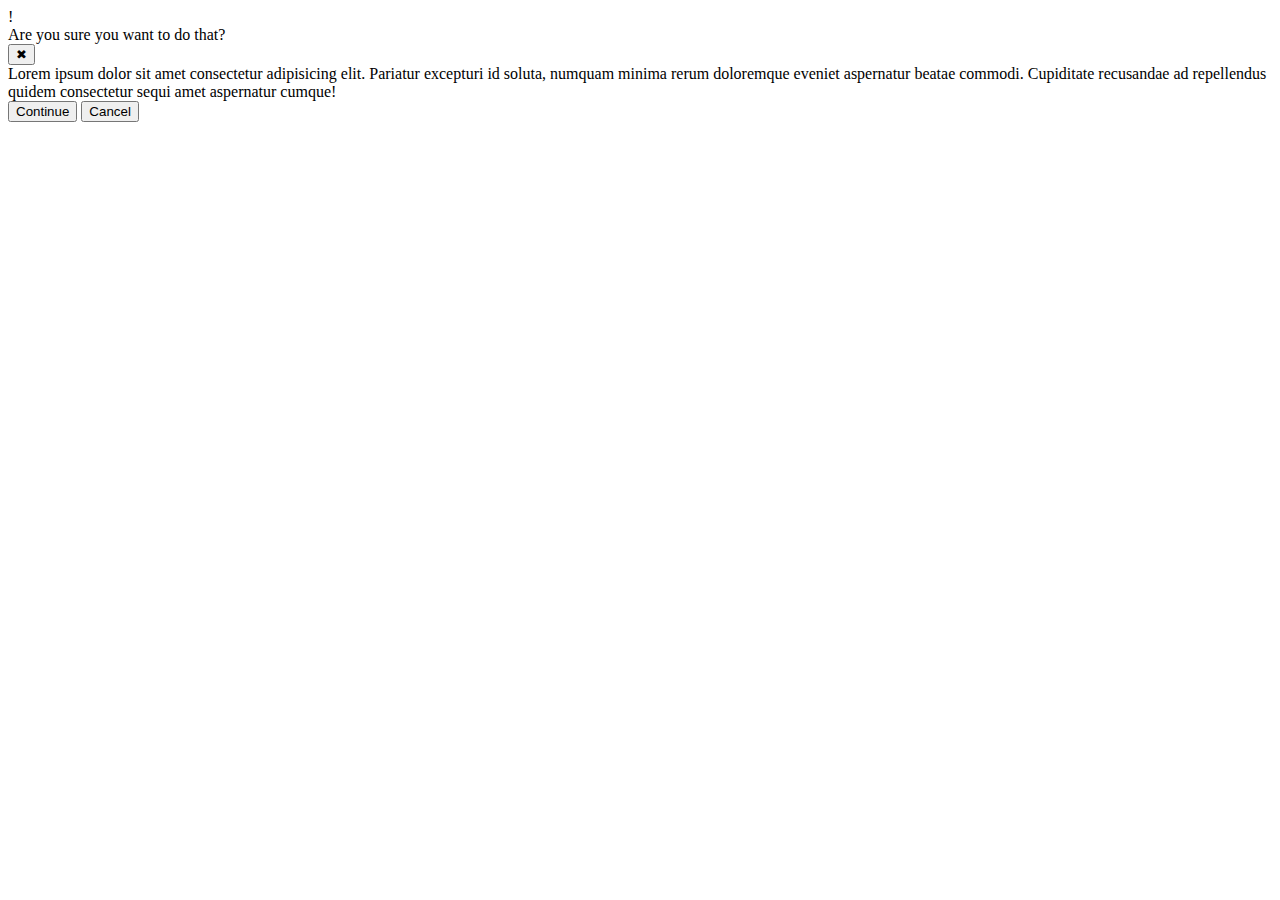
==== flex/05-flex-modal/index.html @ fa542cfa "Move button into header" ====
<!DOCTYPE html>
<html lang="en">
  <head>
    <meta charset="UTF-8">
    <meta http-equiv="X-UA-Compatible" content="IE=edge">
    <meta name="viewport" content="width=device-width, initial-scale=1.0">
    <link rel="stylesheet" href="style.css">
    <title>Modal</title>
  </head>
  <body>
    <div class="modal">
      <div class="icon">!</div>
      <div class="header-container">
        <div class="header">Are you sure you want to do that?</div>
        <button class="close-button">✖</button>
      </div>
      <div class="text">Lorem ipsum dolor sit amet consectetur adipisicing elit. Pariatur excepturi id soluta, numquam minima rerum doloremque eveniet aspernatur beatae commodi. Cupiditate recusandae ad repellendus quidem consectetur sequi amet aspernatur cumque!</div>
      <button class="continue">Continue</button>
      <button class="cancel">Cancel</button>
    </div>
  </body>
</html>
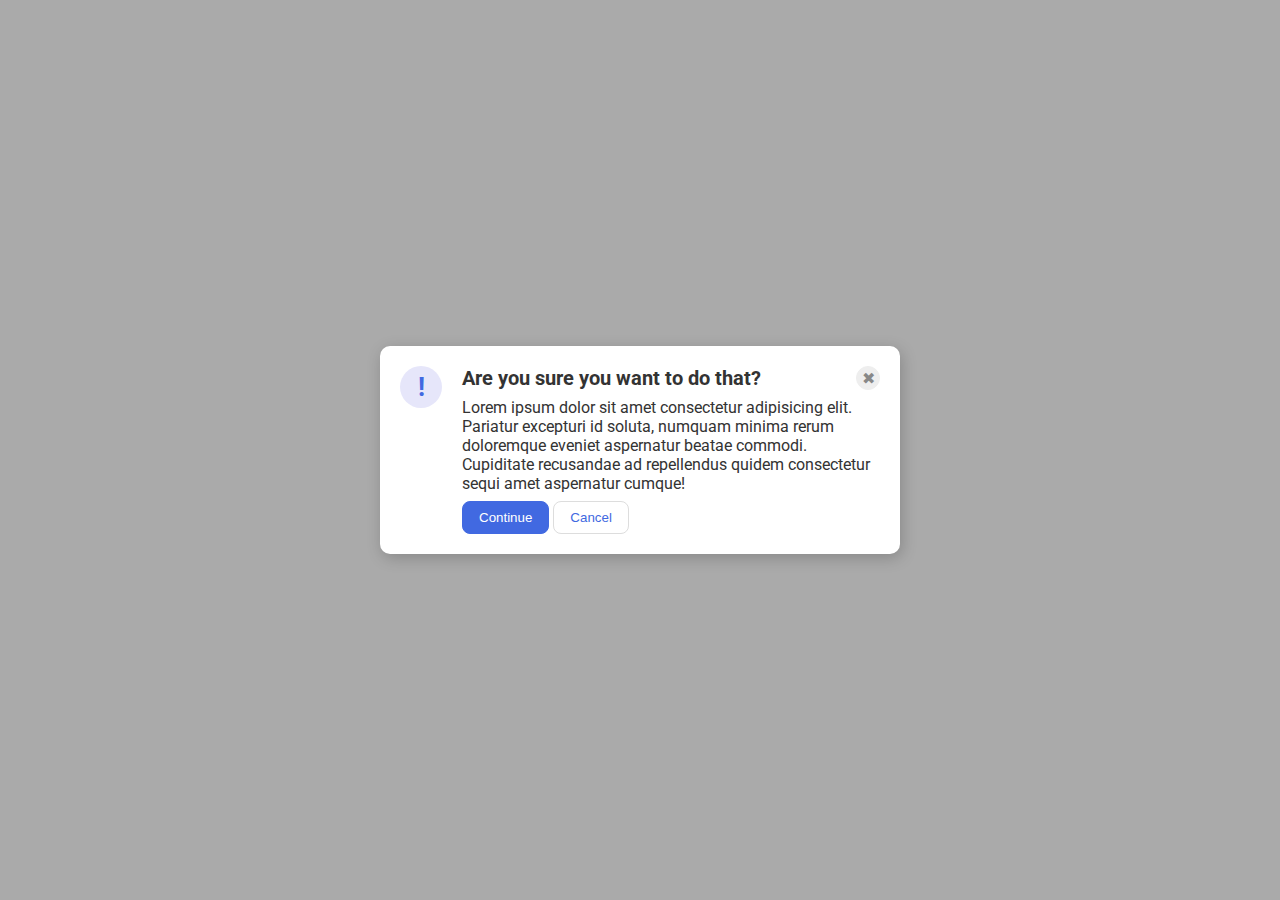
==== commit 3f1cb6f8: "Add solution to exercise-05" ====
--- a/flex/05-flex-modal/index.html
+++ b/flex/05-flex-modal/index.html
@@ -10,13 +10,17 @@
   <body>
     <div class="modal">
       <div class="icon">!</div>
-      <div class="header-container">
-        <div class="header">Are you sure you want to do that?</div>
-        <button class="close-button">✖</button>
+
+      <div class="info-container">
+        <div class="header-container">
+          <div class="header">Are you sure you want to do that?</div>
+          <button class="close-button">✖</button>
+        </div>
+        <div class="text">Lorem ipsum dolor sit amet consectetur adipisicing elit. Pariatur excepturi id soluta, numquam minima rerum doloremque eveniet aspernatur beatae commodi. Cupiditate recusandae ad repellendus quidem consectetur sequi amet aspernatur cumque!</div>
+        <button class="continue">Continue</button>
+        <button class="cancel">Cancel</button>
       </div>
-      <div class="text">Lorem ipsum dolor sit amet consectetur adipisicing elit. Pariatur excepturi id soluta, numquam minima rerum doloremque eveniet aspernatur beatae commodi. Cupiditate recusandae ad repellendus quidem consectetur sequi amet aspernatur cumque!</div>
-      <button class="continue">Continue</button>
-      <button class="cancel">Cancel</button>
+      
     </div>
   </body>
 </html>--- a/flex/05-flex-modal/style.css
+++ b/flex/05-flex-modal/style.css
@@ -0,0 +1,97 @@
+@import url('https://fonts.googleapis.com/css2?family=Roboto:wght@400;700&display=swap');
+
+html, body {
+  height: 100%;
+}
+
+body {
+  font-family: Roboto, sans-serif;
+  margin: 0;
+  background: #aaa;
+  color: #333;
+  /* I'll give you this one for free lol */
+  display: flex;
+  align-items: center;
+  justify-content: center;
+}
+
+.modal {
+  background: white;
+  width: 480px;
+  border-radius: 10px;
+  box-shadow: 2px 4px 16px rgba(0,0,0,.2);
+}
+
+.icon {
+  color: royalblue;
+  font-size: 26px;
+  font-weight: 700;
+  background: lavender;
+  width: 42px;
+  height: 42px;
+  border-radius: 50%;
+  display: flex;
+  align-items: center;
+  justify-content: center;
+}
+
+.close-button {
+  background: #eee;
+  border-radius: 50%;
+  color: #888;
+  font-weight: 400;
+  font-size: 16px;
+  height: 24px;
+  width: 24px;
+  display: flex;
+  align-items: center;
+  justify-content: center;
+  border: 1px solid #eee;
+  padding: 0;
+}
+
+button {
+  cursor: pointer;
+  padding: 8px 16px;
+  border-radius: 8px;
+}
+
+button.continue {
+  background: royalblue;
+  border: 1px solid royalblue;
+  color: white;
+}
+
+button.cancel {
+  background: white;
+  border: 1px solid #ddd;
+  color: royalblue;
+}
+
+
+
+.header {
+  font-weight: bold;
+  font-size: 20px;
+}
+
+.modal {
+  display: flex;
+  gap: 20px;
+  padding: 20px;
+}
+
+.header-container {
+  display: flex;
+  justify-content: space-between;
+  align-items: center;
+}
+
+.icon {
+  flex-shrink: 0;
+}
+
+.header-container,
+.text {
+  margin-bottom: 8px;
+}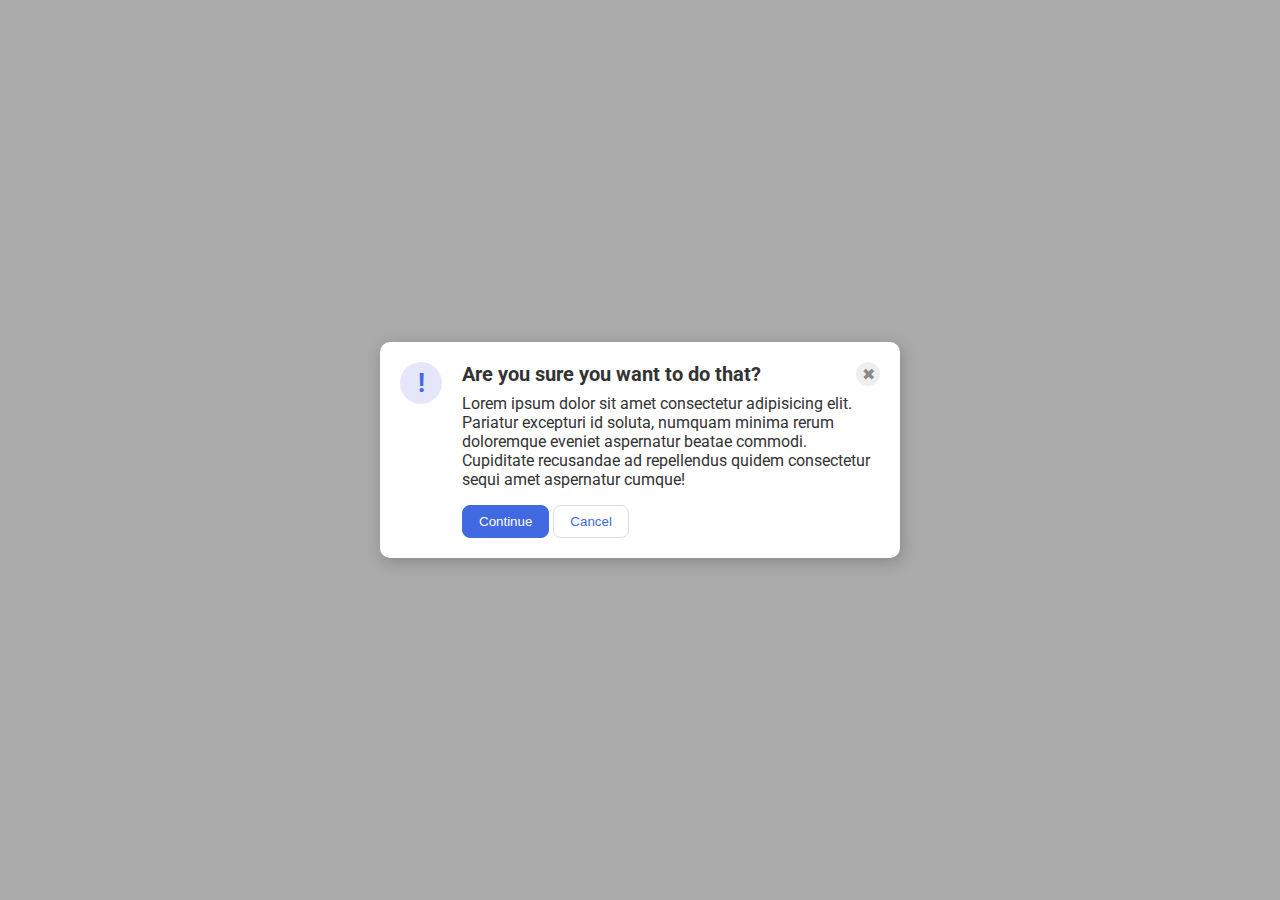
==== commit b234d0ee: "Refactor exercise-05" ====
--- a/flex/05-flex-modal/index.html
+++ b/flex/05-flex-modal/index.html
@@ -10,17 +10,14 @@
   <body>
     <div class="modal">
       <div class="icon">!</div>
-
-      <div class="info-container">
-        <div class="header-container">
-          <div class="header">Are you sure you want to do that?</div>
-          <button class="close-button">✖</button>
-        </div>
+      <div class="container">
+          <div class="header">Are you sure you want to do that?
+            <button class="close-button">✖</button>
+          </div>
         <div class="text">Lorem ipsum dolor sit amet consectetur adipisicing elit. Pariatur excepturi id soluta, numquam minima rerum doloremque eveniet aspernatur beatae commodi. Cupiditate recusandae ad repellendus quidem consectetur sequi amet aspernatur cumque!</div>
         <button class="continue">Continue</button>
         <button class="cancel">Cancel</button>
       </div>
-      
     </div>
   </body>
 </html>--- a/flex/05-flex-modal/style.css
+++ b/flex/05-flex-modal/style.css
@@ -69,29 +69,25 @@
 }
 
 
-
-.header {
-  font-weight: bold;
-  font-size: 20px;
-}
-
 .modal {
   display: flex;
   gap: 20px;
   padding: 20px;
 }
 
-.header-container {
-  display: flex;
-  justify-content: space-between;
-  align-items: center;
-}
-
 .icon {
   flex-shrink: 0;
 }
 
-.header-container,
+.header {
+  font-weight: bold;
+  font-size: 20px;
+  display: flex;
+  justify-content: space-between;
+  align-items: center;
+  margin-bottom: 8px;
+}
+
 .text {
-  margin-bottom: 8px;
+  margin-bottom: 16px;
 }